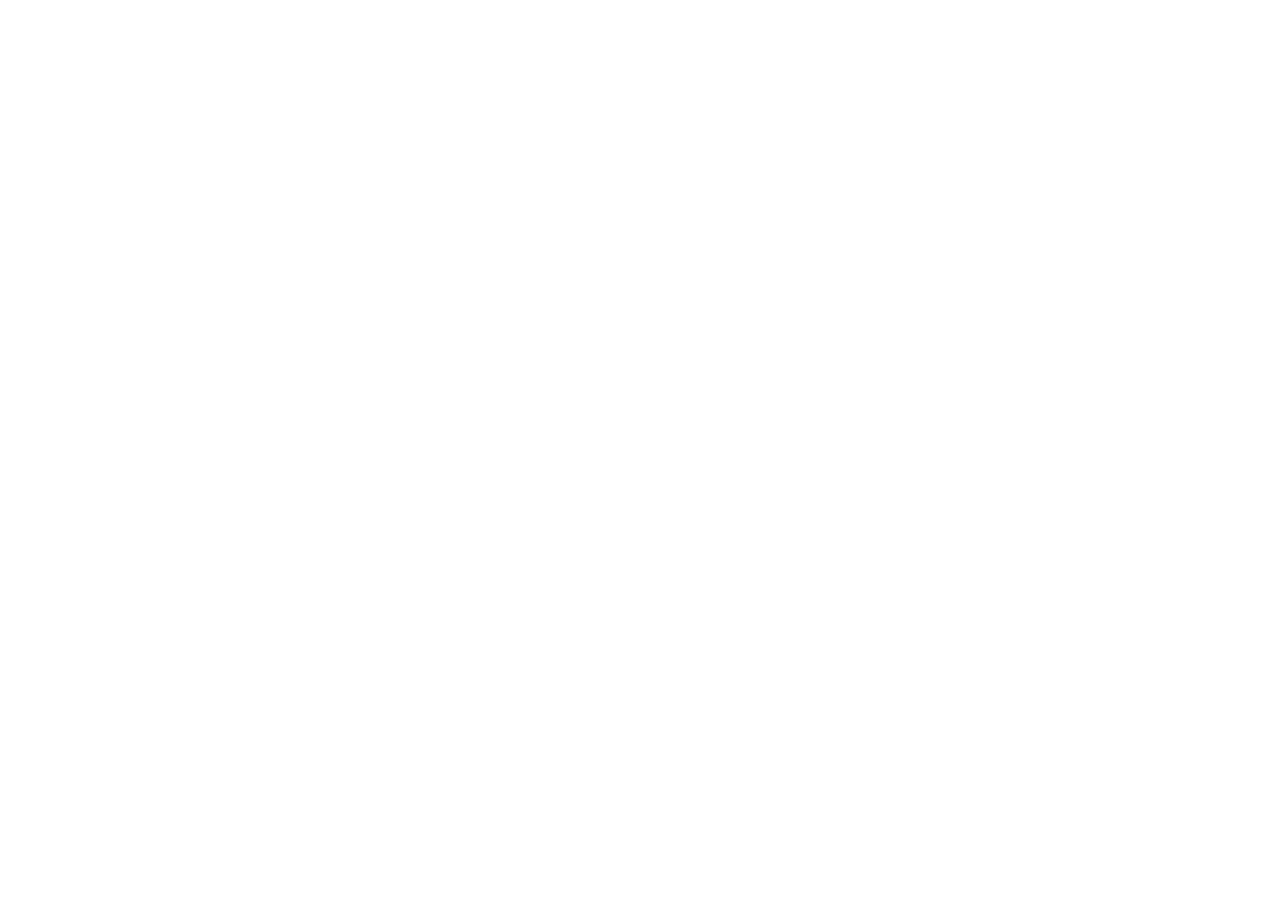
==== prueba.html @ a64cf5cd "iniciamos proyecto con titulos y parrafo" ====
<!DOCTYPE html>
<html lang="en">
<head>
    <meta charset="UTF-8">
    <meta http-equiv="X-UA-Compatible" content="IE=edge">
    <meta name="viewport" content="width=device-width, initial-scale=1.0">
    <title>Document</title>
</head>
<body>
    
</body>
</html>
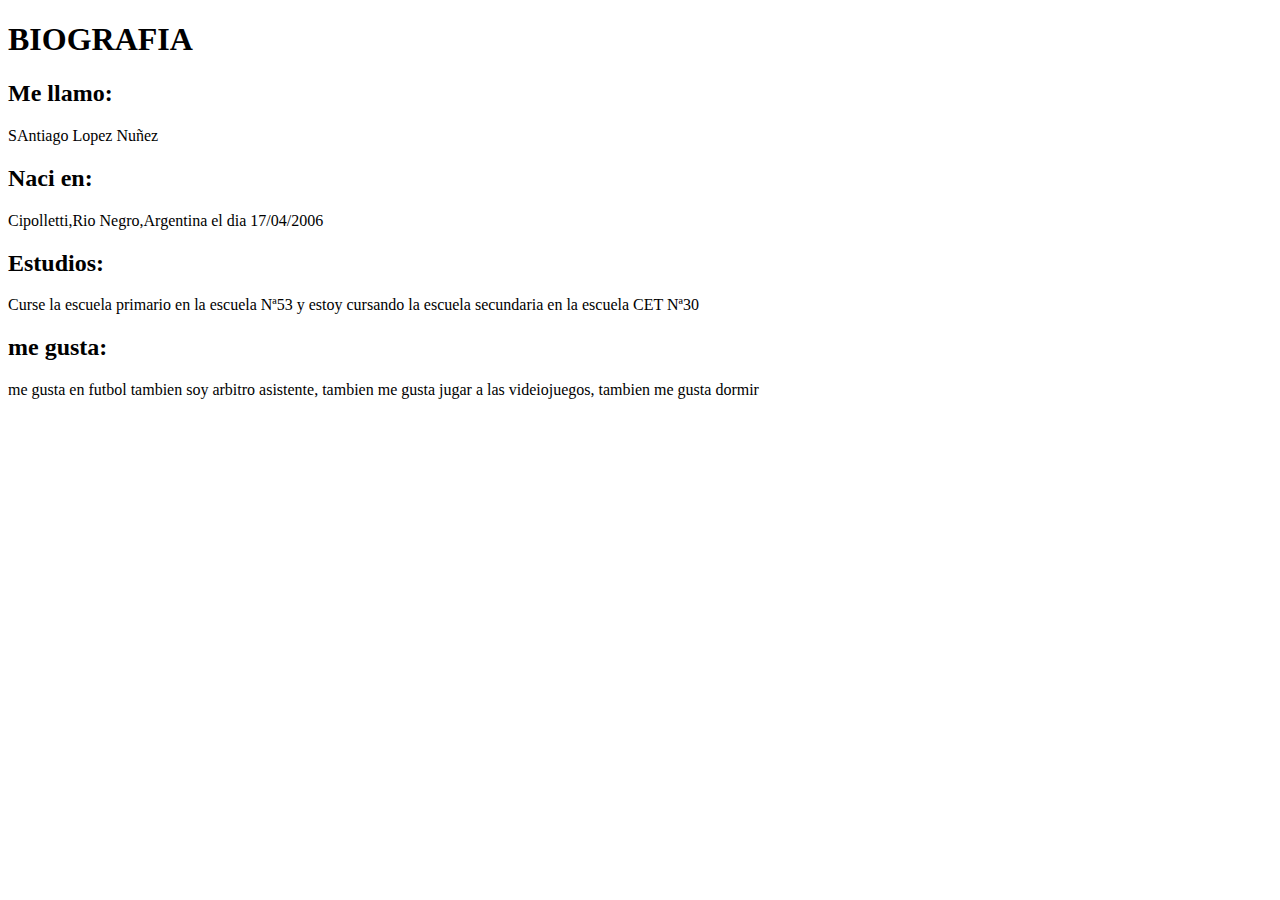
==== commit 76f9a9fc: "punto 4" ====
--- a/prueba.html
+++ b/prueba.html
@@ -4,9 +4,19 @@
     <meta charset="UTF-8">
     <meta http-equiv="X-UA-Compatible" content="IE=edge">
     <meta name="viewport" content="width=device-width, initial-scale=1.0">
-    <title>Document</title>
+    <title>PUNTO 4</title>
 </head>
 <body>
+    <H1>BIOGRAFIA</H1>
+    <h2>Me llamo: </h2>
+    <p> SAntiago Lopez Nuñez </p>
+    <h2>Naci en: </h2>
+    <p>Cipolletti,Rio Negro,Argentina el dia 17/04/2006
+    </p>
+    <h2>Estudios:</h2>
+    <P>Curse la escuela primario en la escuela Nª53 y estoy cursando la escuela secundaria en la escuela CET Nª30</P>
+    <h2>me gusta:</h2>
+    <P> me gusta en futbol tambien soy arbitro asistente, tambien me gusta jugar a las videiojuegos, tambien me gusta dormir  </P>
     
 </body>
 </html>